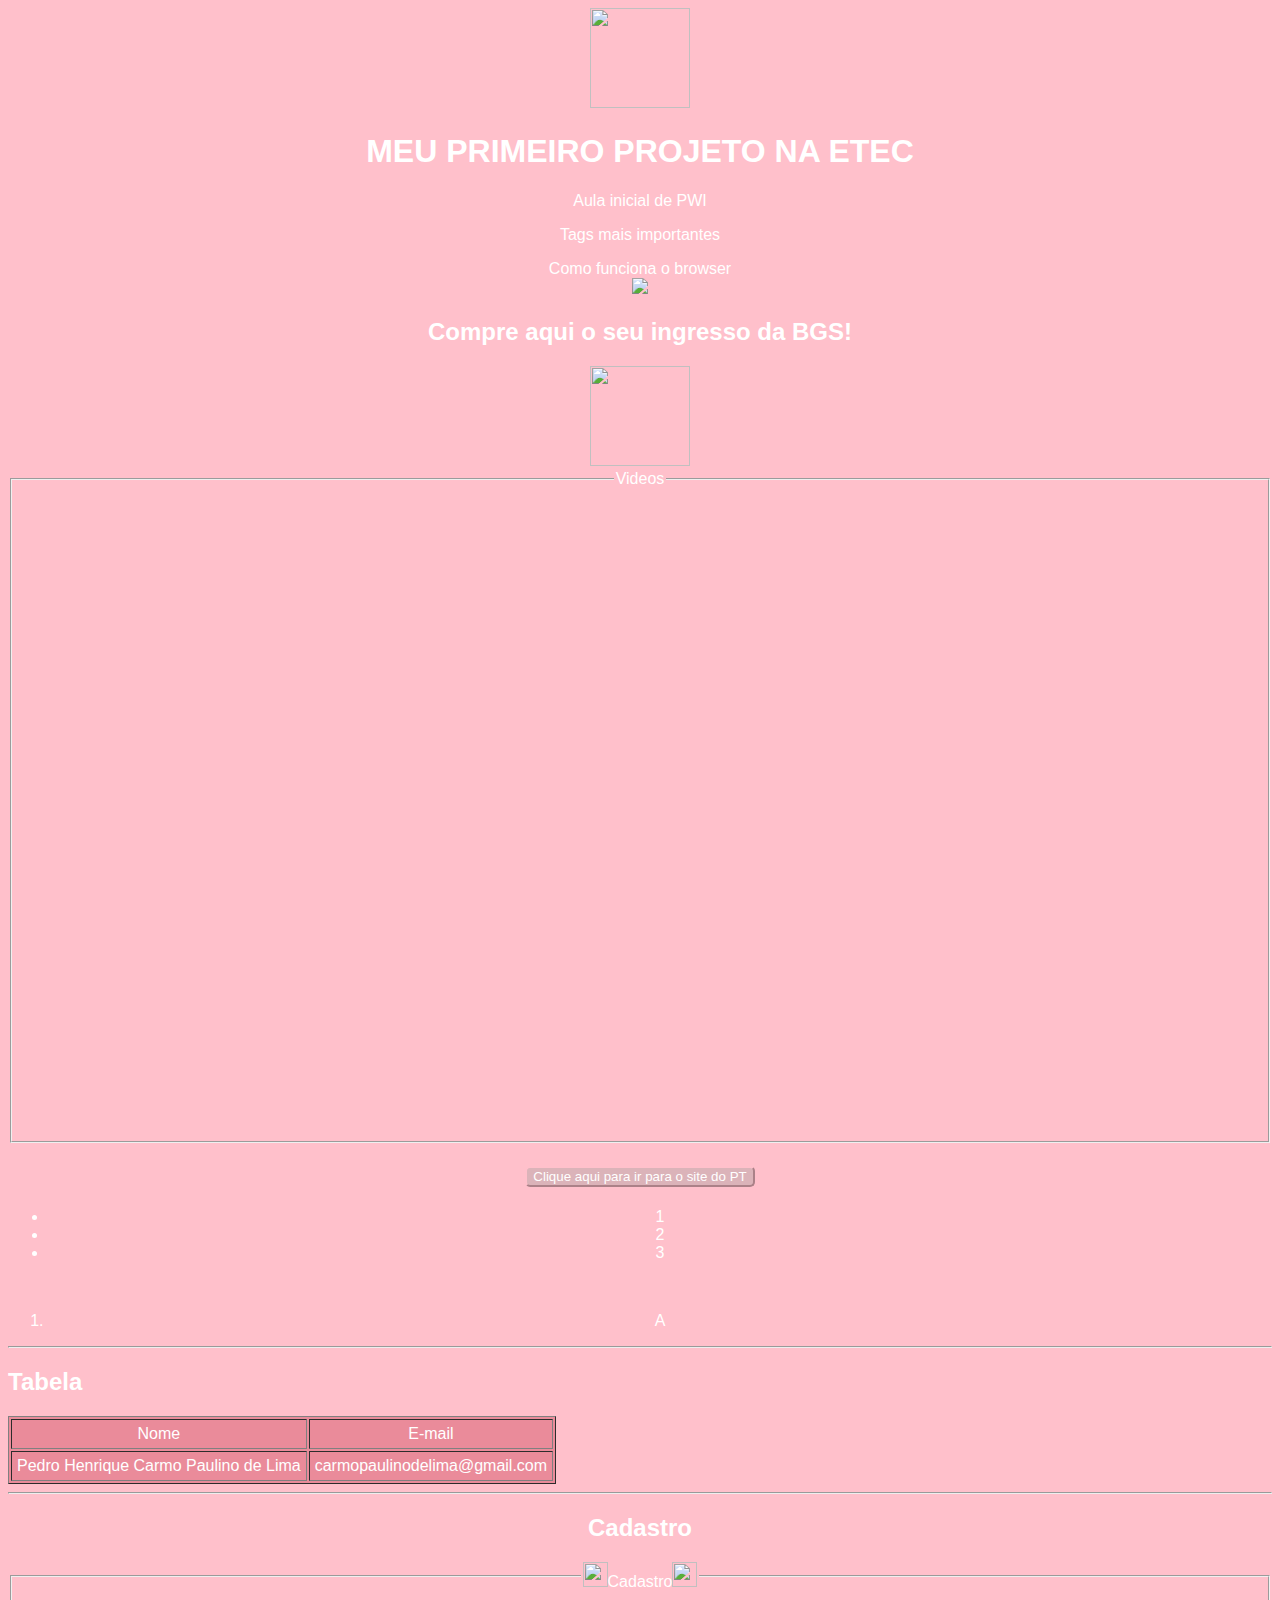
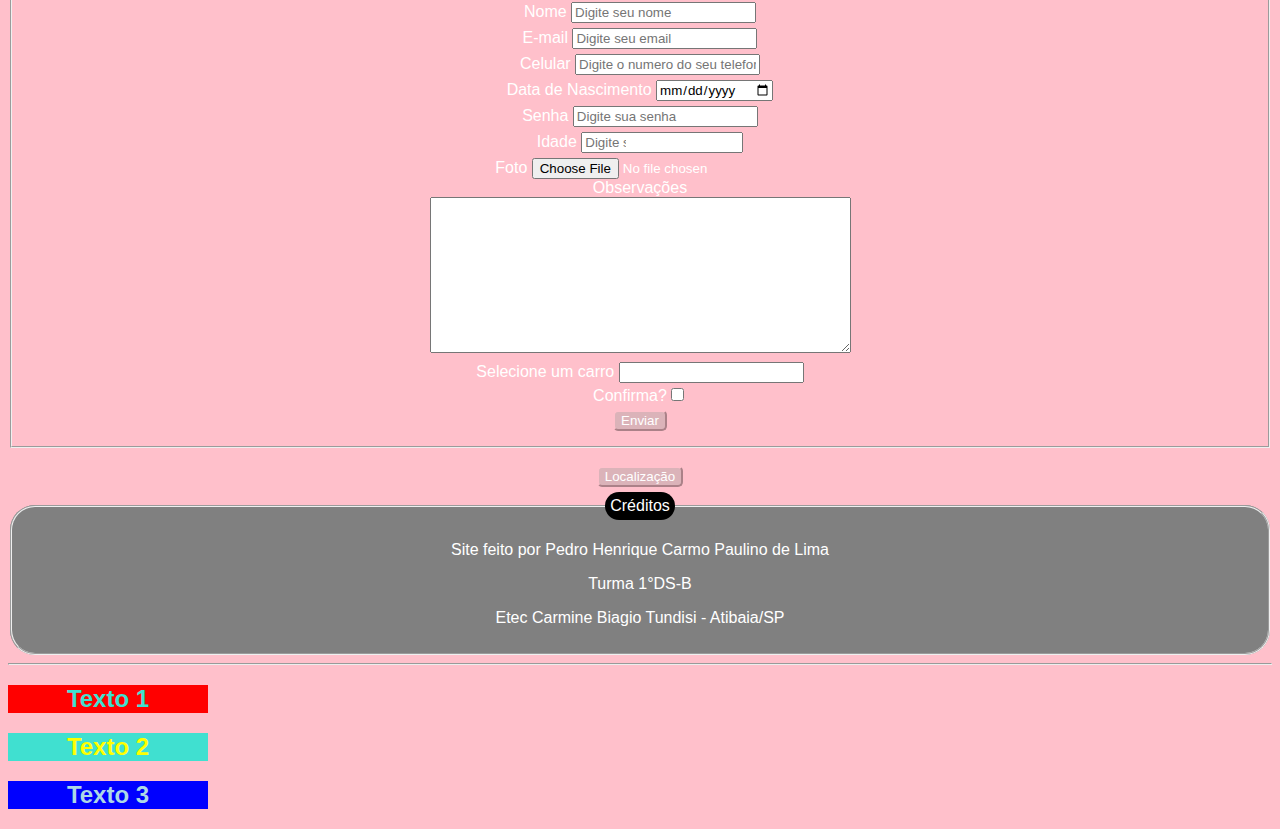
==== index.html @ b9ede4bf "Add files via upload" ====
<!DOCTYPE html>
<html>
<head>
    <title>Meu projeto</title>
    <meta charset="utf-8">
    <meta name="viewport" content="width=device-width, initial-scale=1.0">
    <link rel="stylesheet" href="style.css">
    <link rel="icon" href="./imagens/enio.jpg">

    <style>
      .text-2
      {
        color: yellow;
        background: turquoise;
        width: 200px;
      }
    </style>
</head>
<body>
  <img src="./imagens/coquette.png" class="coquette">
  <h1>MEU PRIMEIRO PROJETO NA ETEC</h1>
  <p>Aula inicial de PWI</p>
  <p>Tags mais importantes</p>
  <labeL>Como funciona o browser</labeL>
  <br>
  <img src="./imagens/enio.jpg">
  <a href="https://www.brasilgameshow.com.br/ingressos/" target="_blank"><h2>Compre aqui o seu ingresso da BGS!</h2></a>
  <a href="https://www.brasilgameshow.com.br/ingressos/" target="_blank"><img src="./imagens/bgs-logo.png" width="100px" height="100px"></a>
  <br>
  <fieldset>
    <legend>Videos</legend>
    <iframe width="560" height="315" src="https://www.youtube.com/embed/dQ__6IbDiPY?si=X5NVL94wnAlfETT-" title="YouTube video player" frameborder="0" allow="accelerometer; autoplay; clipboard-write; encrypted-media; gyroscope; picture-in-picture; web-share" allowfullscreen></iframe>
    <iframe width="560" height="315" src="https://www.youtube.com/embed/5QdDIedxBXg?si=ok0SDpT5Y-I0qH9Z" title="YouTube video player" frameborder="0" allow="accelerometer; autoplay; clipboard-write; encrypted-media; gyroscope; picture-in-picture; web-share" allowfullscreen></iframe>
    <iframe width="560" height="315" src="https://www.youtube.com/embed/4Ta_6fZEq_Y?si=l4Gy4aZZ6O4WcG8u" title="YouTube video player" frameborder="0" allow="accelerometer; autoplay; clipboard-write; encrypted-media; gyroscope; picture-in-picture; web-share" allowfullscreen></iframe>
    <iframe width="560" height="315" src="https://www.youtube.com/embed/nzO-vXdlijI?si=_mWsiqibjoKDoRzl" title="YouTube video player" frameborder="0" allow="accelerometer; autoplay; clipboard-write; encrypted-media; gyroscope; picture-in-picture; web-share" allowfullscreen></iframe>
  </fieldset>
  <br>
  <a href="https://pt.org.br/tag/site/"><input type="submit" value="Clique aqui para ir para o site do PT"></a>
  <br>
  <ul>
    <li>1</li>
    <li>2</li>
    <li>3</li>
  </ul>
  <br>
  <ol>
    <li>A</li>
  </ol>
  <hr>
  <h2 class="table">Tabela</h2>
  <table border="1">
    <tr>
      <td>Nome</td>
      <td>E-mail</td>
    </tr>
    <tr>
      <td>Pedro Henrique Carmo Paulino de Lima</td>
      <td>carmopaulinodelima@gmail.com</td>
    </tr>
  </table>
  <hr>
  <h2>Cadastro</h2>
  <form action="/" method="post">
    <fieldset>
      <legend><img src="./imagens/coquette.png" class="coquette_legend">Cadastro<img src="./imagens/coquette.png" class="coquette_legend"></legend>
      Nome <input type="text" placeholder="Digite seu nome" required>
      <br>
      E-mail <input type="email" placeholder="Digite seu email" required>
      <br>
      Celular <input type="tel" placeholder="Digite o numero do seu telefone" required>
      <br>
      Data de Nascimento <input type="date" placeholder="Digite sua data de nascimento" required>
      <br>
      Senha <input type="password" placeholder="Digite sua senha" required>
      <br>
      <label>Idade</label>
      <input type=number min="1" max="100" placeholder="Digite sua idade" required class="age"><br>
      <label>Foto</label>
      <input type="file">
      <br>
      <label>Observações</label>
      <br>
      <textarea rows="10" cols="50"></textarea>
      <br>
      <label>Selecione um carro</label>
      <input list="carList">
      <datalist id="carList">
        <option>
          Ford Mustang 2024
        </option>
        <option>
          Jeep Compass 2023
        </option>
        <option>
          Ford Fusion 2023
        </option>
        <option>
          JAC T6 2017
        </option>
        <option>
          Lamborghini Urus 2024
        </option>
        <option>
          Fiat Fastaback 2024
        </option>
      </datalist>
      <br>
      <label>Confirma?</label><input type="checkbox" required>
      <br>
      <input type="submit" value="Enviar">
    </fieldset>
  </form>
  <br>
  <a href="./main.html" target="_blank">
    <button>Localização</button>
  </a>
  <br>
  <fieldset class="credits">
    <legend class="credits-legend">Créditos</legend>
    <p>Site feito por Pedro Henrique Carmo Paulino de Lima</p>
    <p>Turma 1°DS-B</p>
    <p>Etec Carmine Biagio Tundisi - Atibaia/SP</p>
  </fieldset>
  <hr>
  <h2 style="fontFamily: Times New Roman;color: turquoise;background: red;width: 200px">Texto 1</h2>
  <h2 class="text-2">Texto 2</h2>
  <h2 class="text-3">Texto 3</h2>
</body>
</html>
---- style.css ----
* {font-family: Arial, Helvetica, sans-serif;}

body
{
  background-color: pink;
  color: white;
  text-align: center;
}

a
{
  color: white;
  text-decoration: none;
}

a:hover
{
  text-decoration: underline;
}

table
{
  text-align: center;
  background: white;
  color: black;
}

input
{
  margin-top: 5px;
  
}

input[type=submit],
button
{
  background-color: #dbb3b9;
  color:white;
  border-radius: 5px;
  border-color: pink;
  margin-bottom: 5px;
}

.table
{
  text-align: left;
}

table
{
  background-color: #ea8b9a;
  color: white;
}

td
{
  padding: 5px;
}

.coquette
{
  width: 100px;
  height: 100px;
}

.coquette_legend
{
  width: 25px;
  height: 25px;
}

.age
{
  padding-right: 100px;
}

textarea
{
  text-align: left;
}

.credits
{
  background-color: gray;
  border-radius: 25px;
}

.credits-legend
{
  background-color:black;
  border-radius: 25px;
  padding: 5px;
}

.text-3
{
  color: lightblue;
  background: blue;
  width: 200px;
}
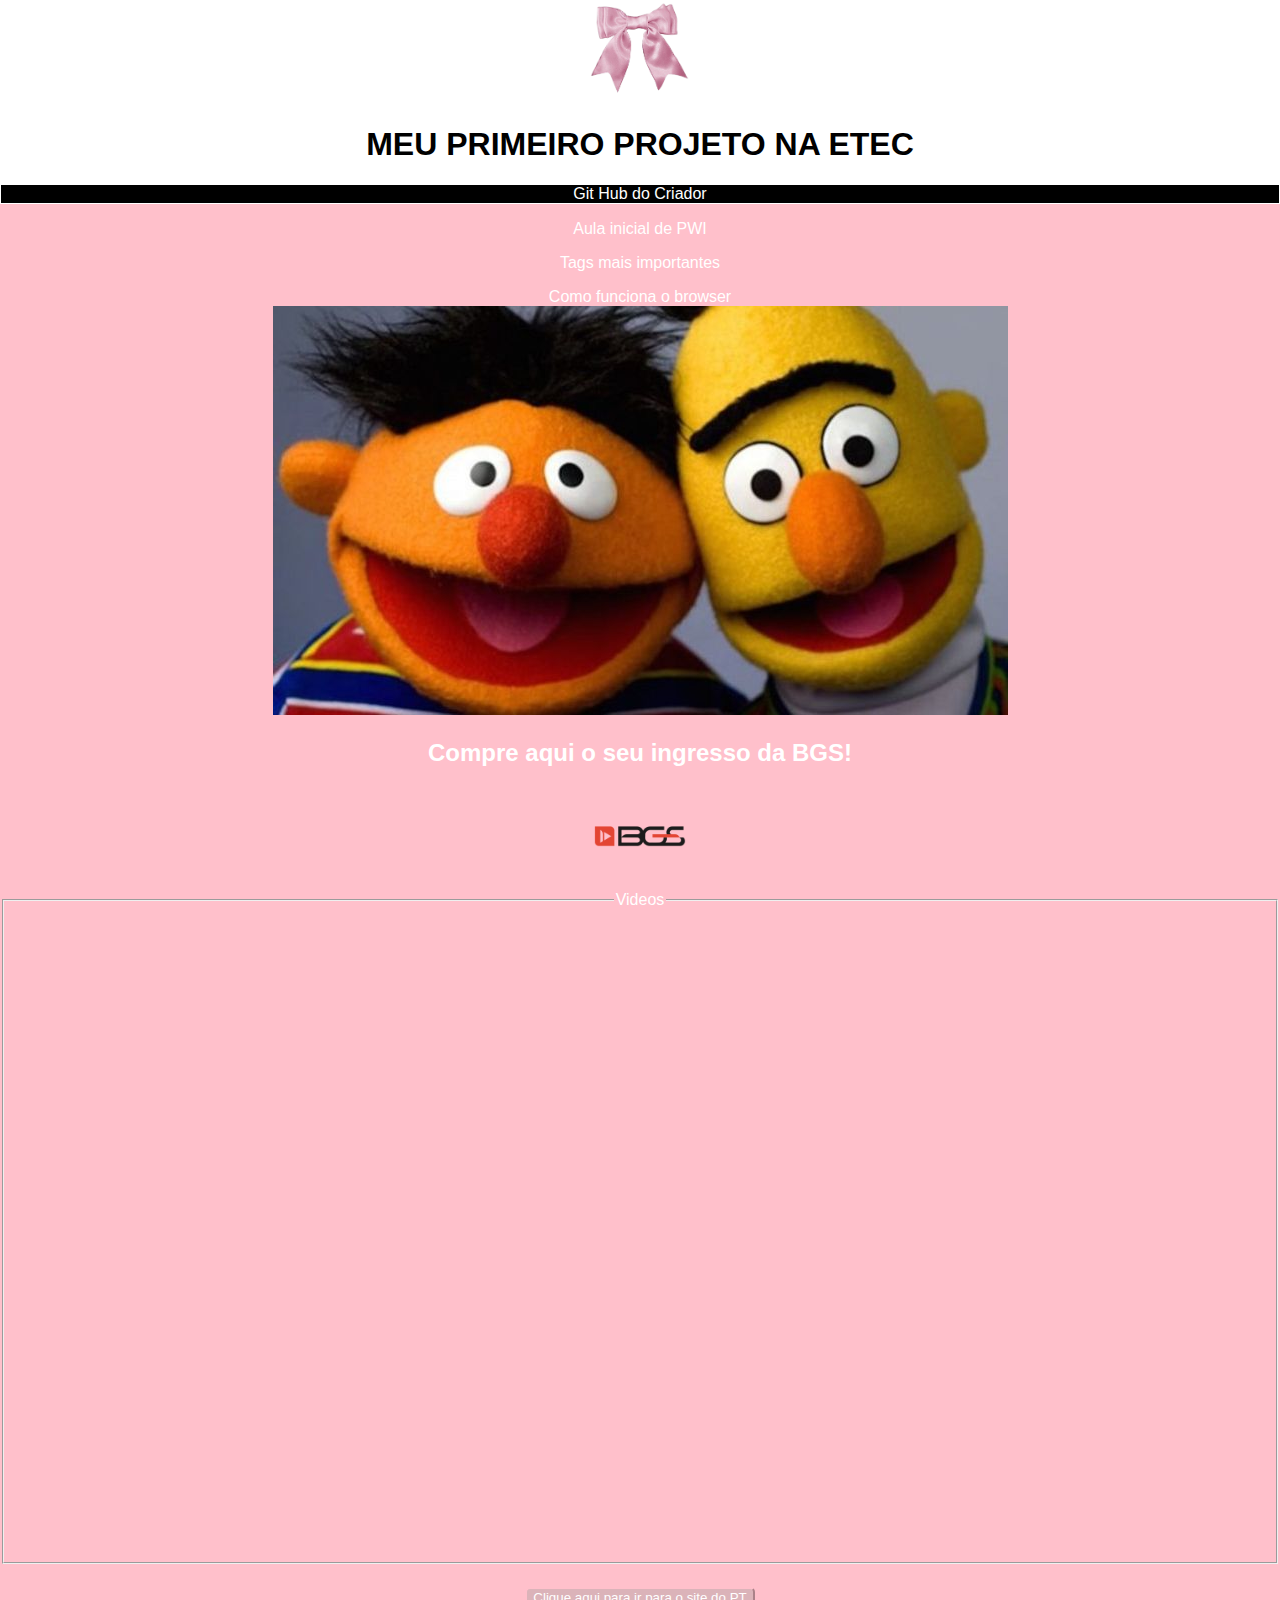
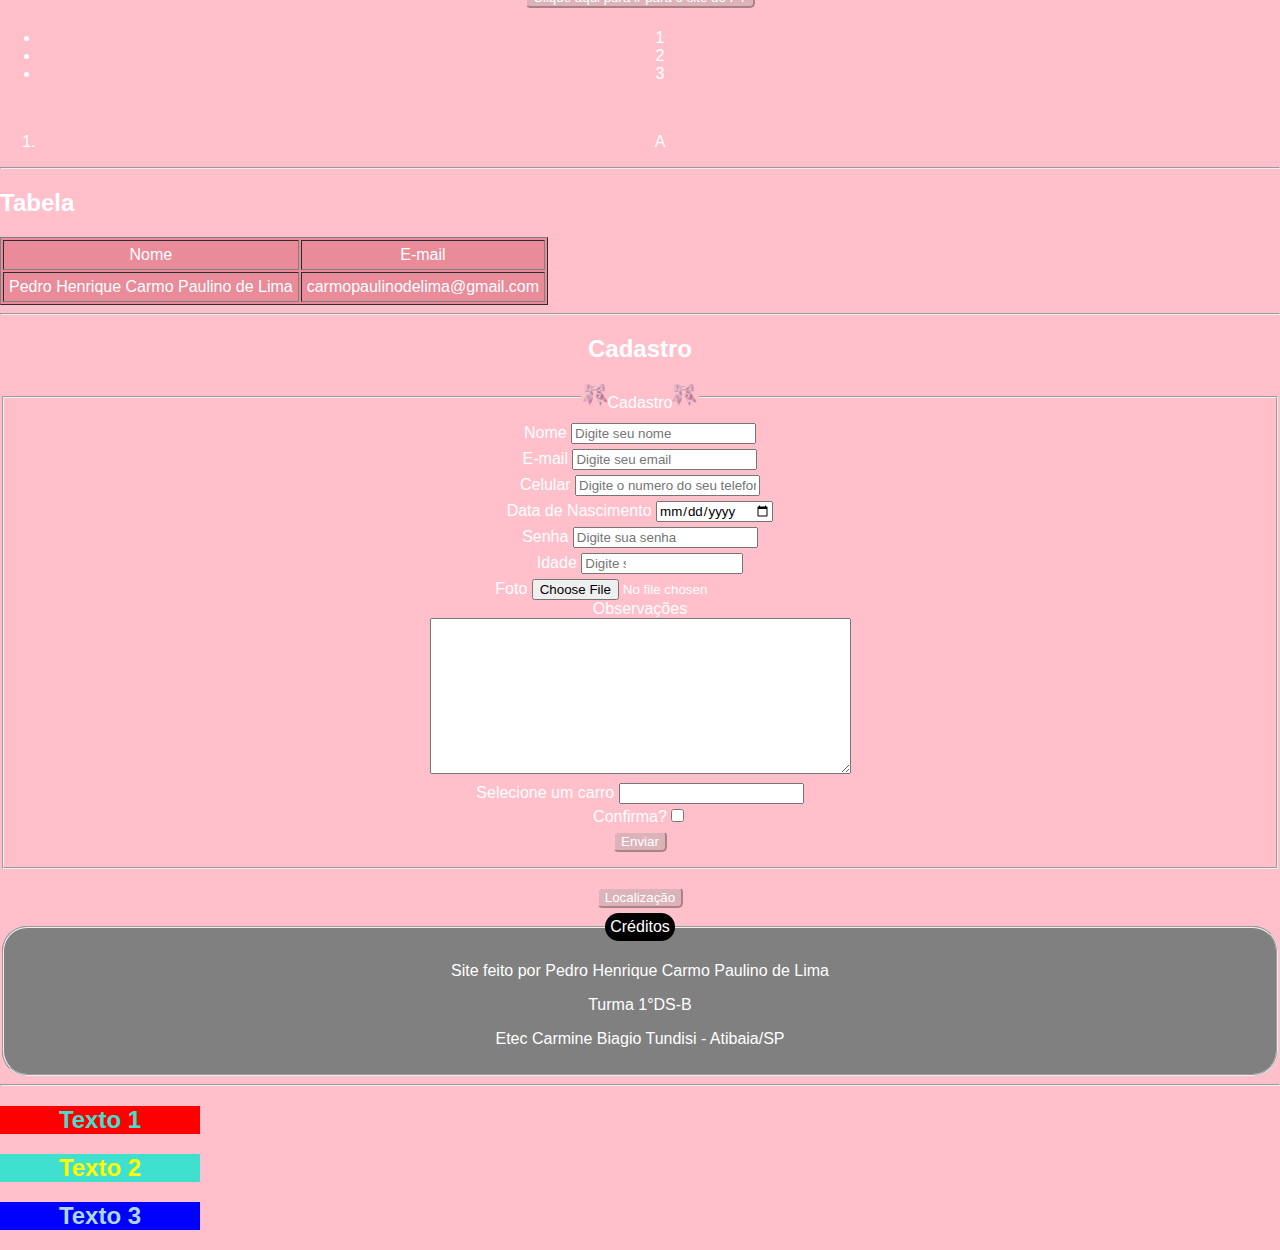
==== commit 35d6dfe9: "Update index.html" ====
--- a/index.html
+++ b/index.html
@@ -14,11 +14,30 @@
         background: turquoise;
         width: 200px;
       }
+
+        body{margin: 0px;padding: 0px;}
+
+        header
+        {
+            background-color: white;
+            padding: 1px;
+        }
+
+        header nav
+        {
+            background-color: black;
+            color: white;
+        }
     </style>
 </head>
 <body>
-  <img src="./imagens/coquette.png" class="coquette">
-  <h1>MEU PRIMEIRO PROJETO NA ETEC</h1>
+  <header style="color: black;">
+      <img src="./imagens/coquette.png" class="coquette">
+      <h1>MEU PRIMEIRO PROJETO NA ETEC</h1>
+      <nav>
+          <a href="https://github.com/pedro-paulino-de-lima/">Git Hub do Criador</a>
+      </nav>
+  </header>
   <p>Aula inicial de PWI</p>
   <p>Tags mais importantes</p>
   <labeL>Como funciona o browser</labeL>
@@ -126,4 +145,4 @@
   <h2 class="text-2">Texto 2</h2>
   <h2 class="text-3">Texto 3</h2>
 </body>
-</html>+</html>
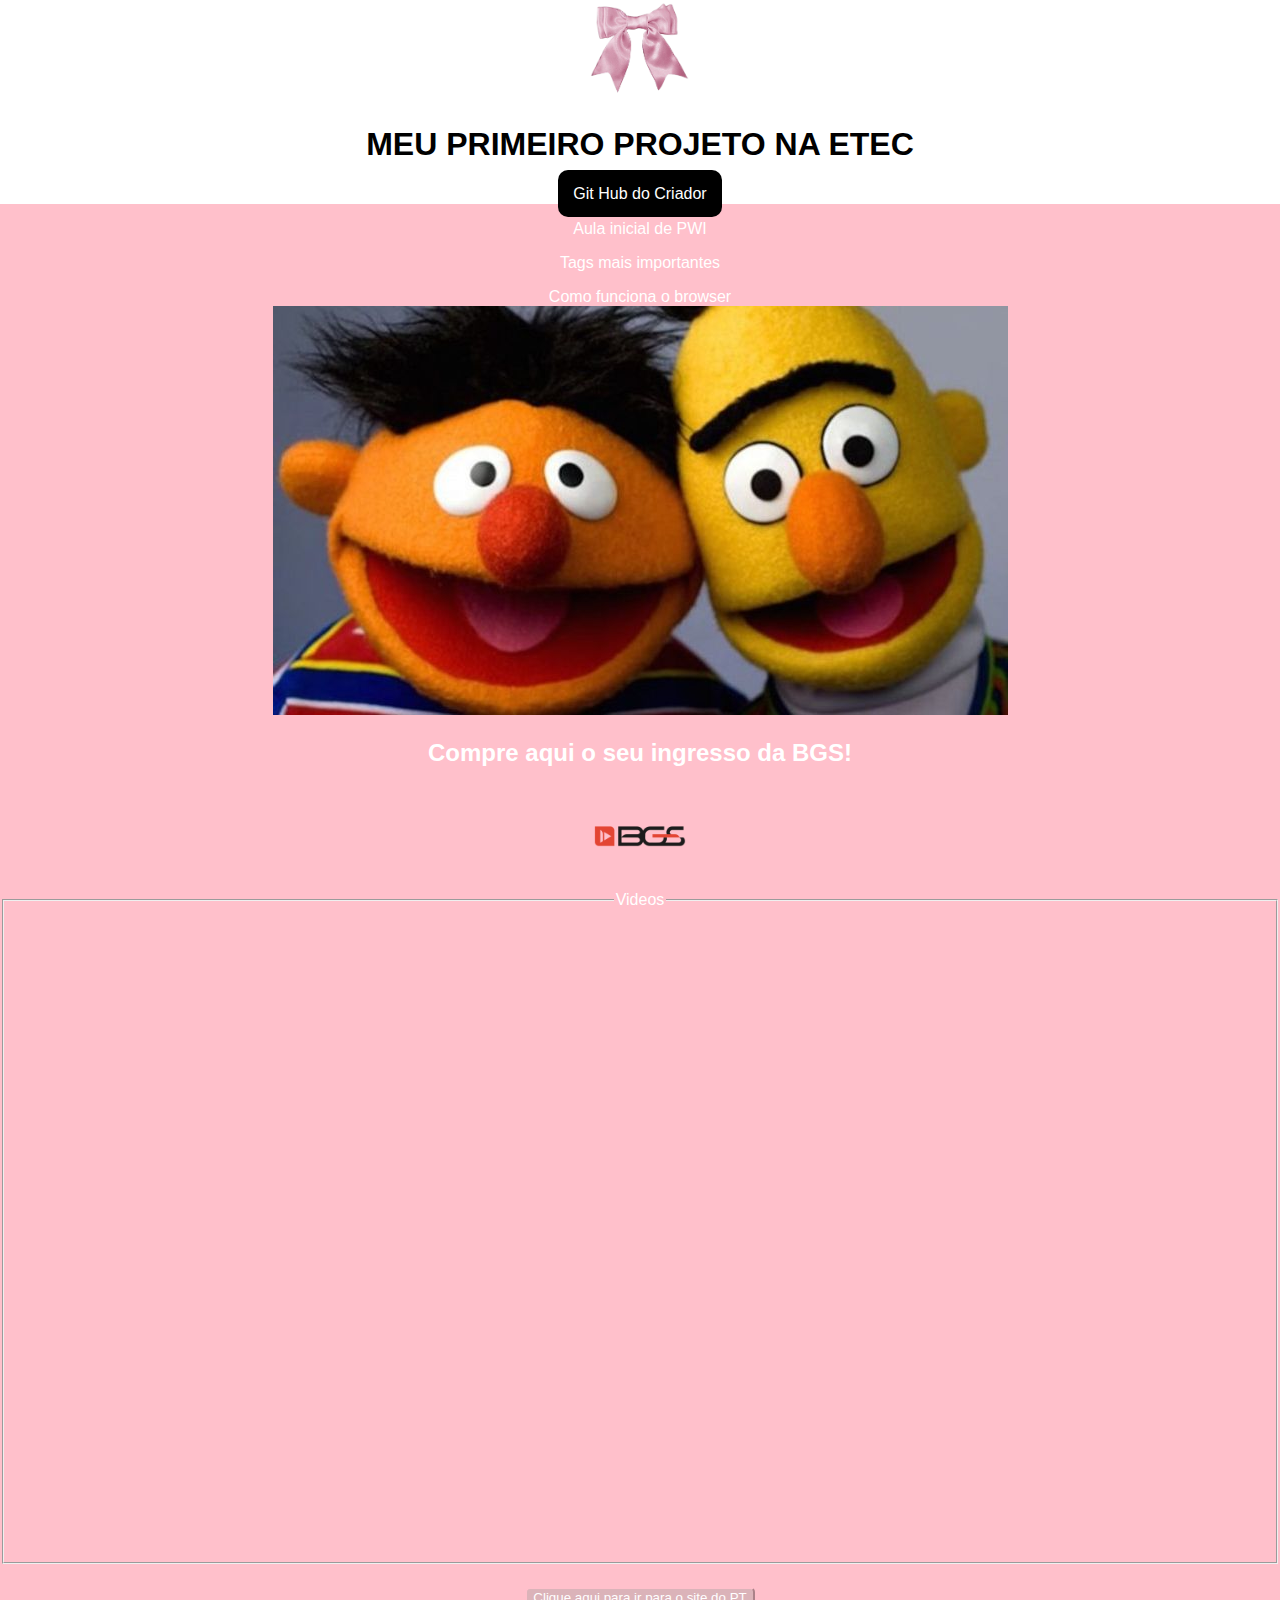
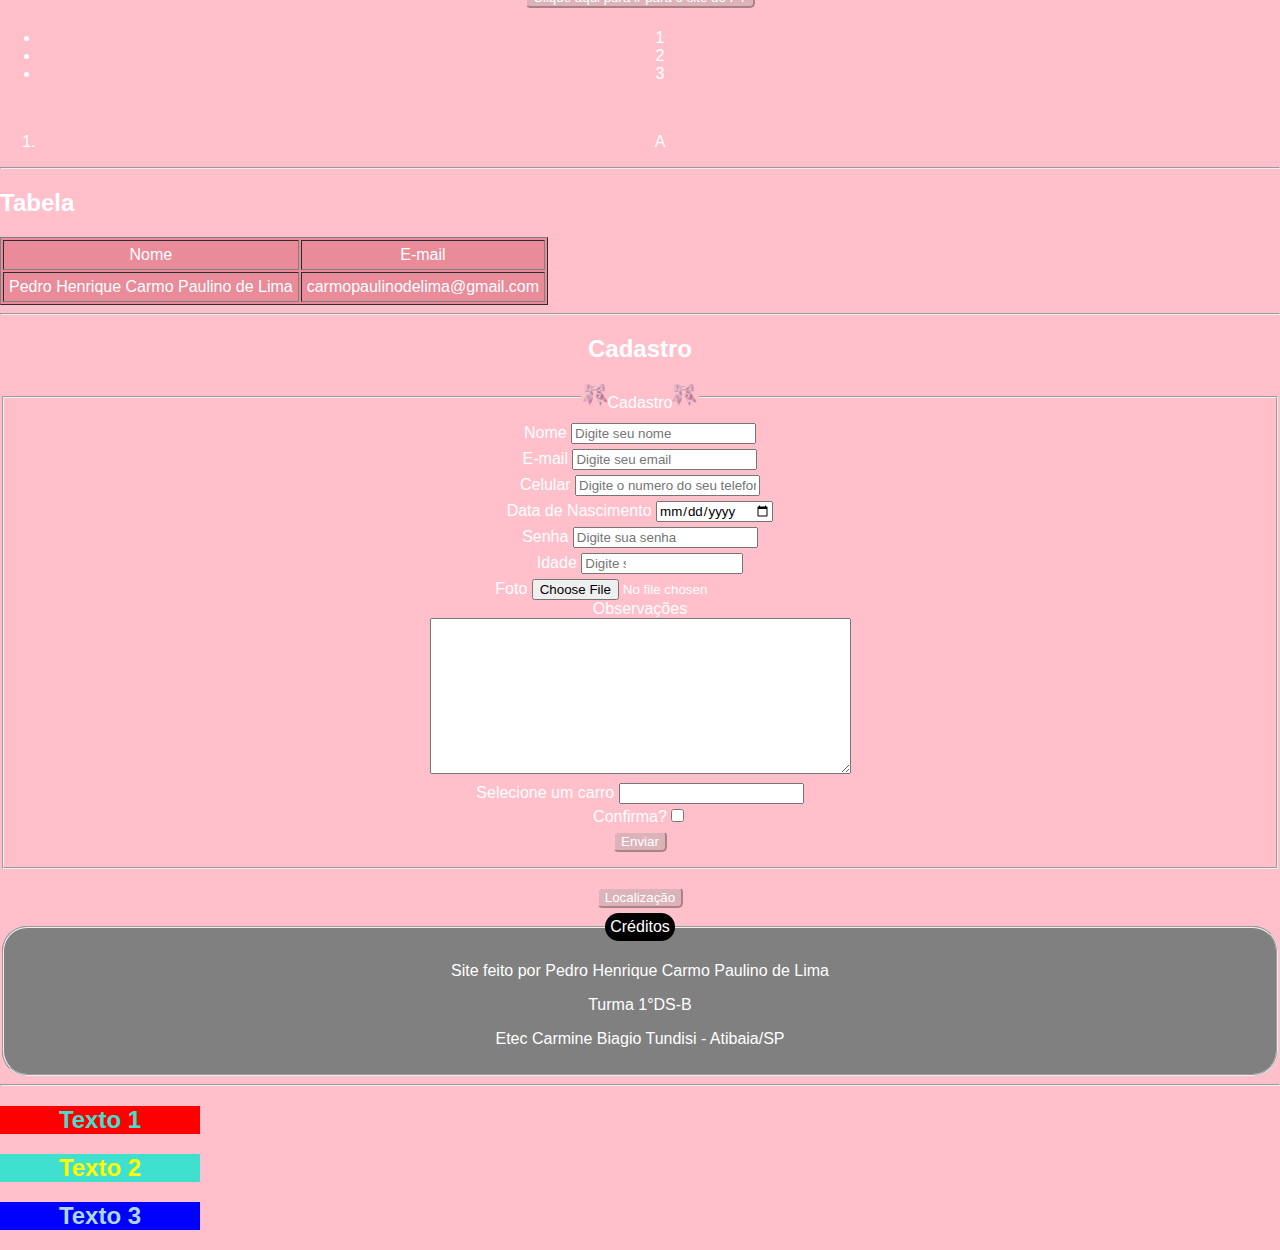
==== commit 2bc865b6: "Update index.html" ====
--- a/index.html
+++ b/index.html
@@ -23,10 +23,13 @@
             padding: 1px;
         }
 
-        header nav
+        header nav a
         {
             background-color: black;
             color: white;
+            width: 5%px;
+            padding: 15px;
+            border-radius: 10px;
         }
     </style>
 </head>
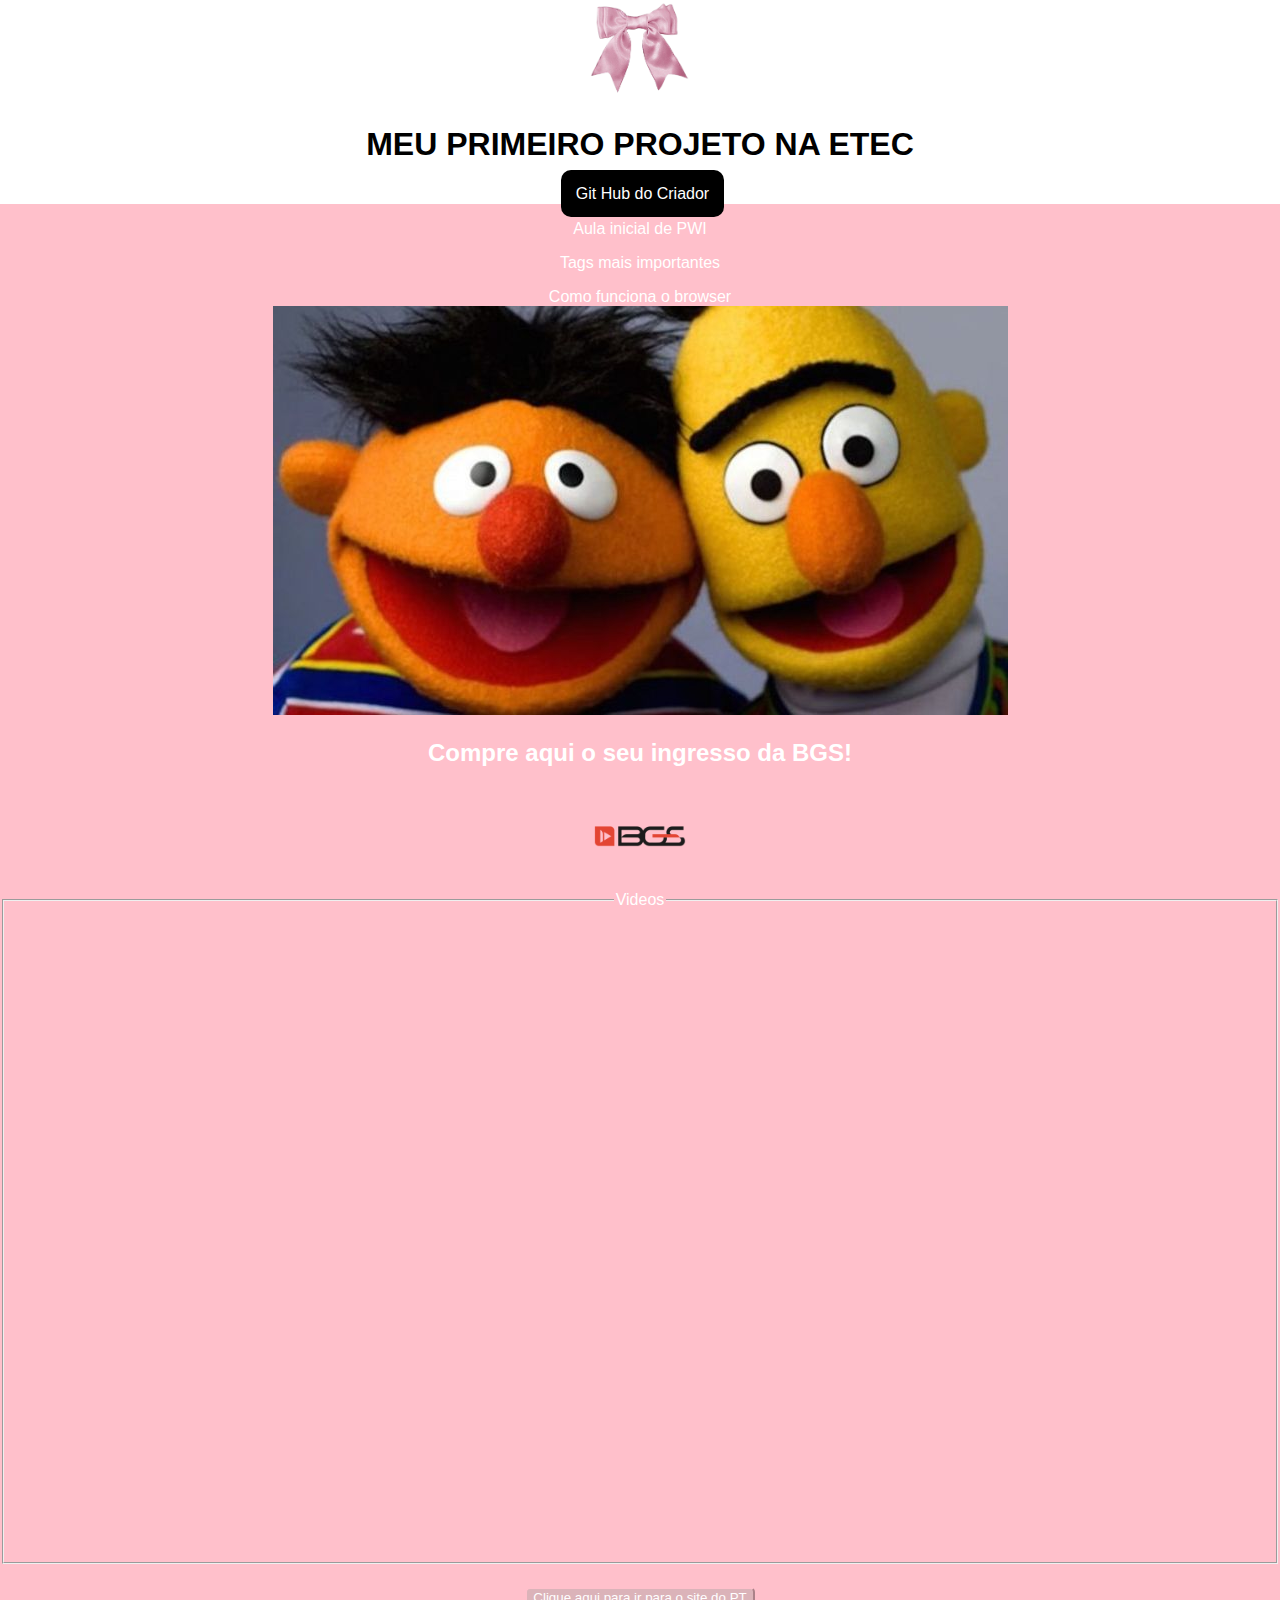
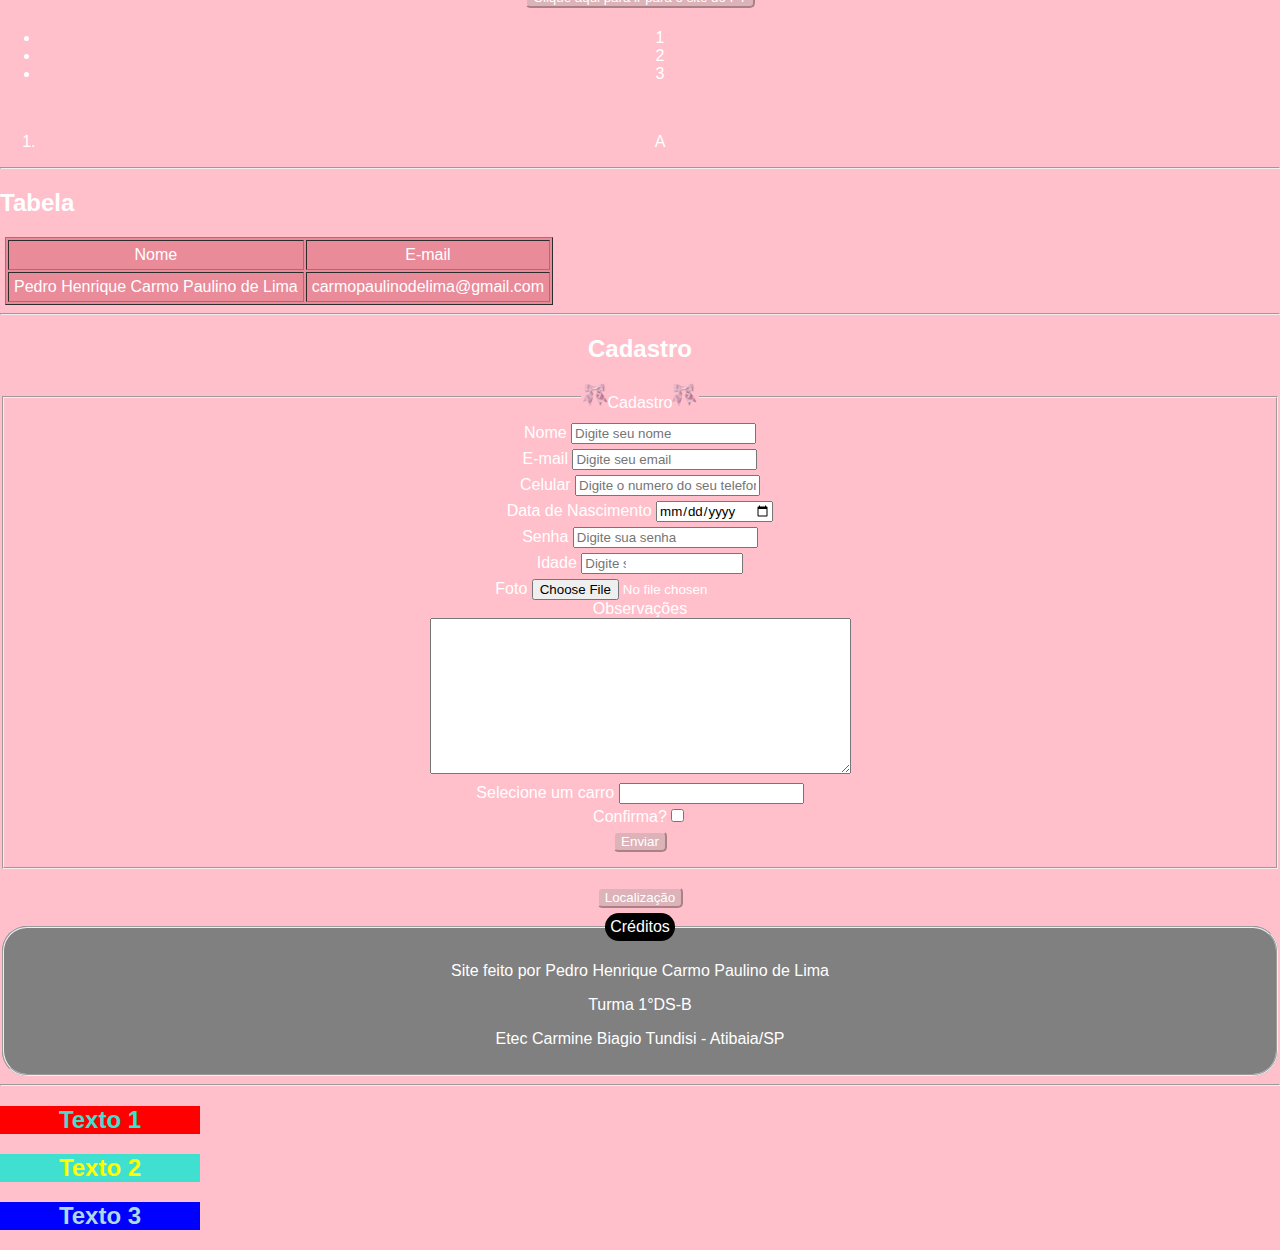
==== commit 3d27d21b: "Update index.html" ====
--- a/index.html
+++ b/index.html
@@ -23,6 +23,7 @@
             padding: 1px;
         }
 
+        
         header nav a
         {
             background-color: black;
@@ -30,6 +31,22 @@
             width: 5%px;
             padding: 15px;
             border-radius: 10px;
+            margin-left: 5px;
+        }
+
+        header nav a:hover
+        {
+            cursor:pointer;
+        }
+
+        table
+        {
+            margin-left: 5px;
+        }
+
+        iframe
+        {
+            border-radius: 5px;
         }
     </style>
 </head>
@@ -38,7 +55,7 @@
       <img src="./imagens/coquette.png" class="coquette">
       <h1>MEU PRIMEIRO PROJETO NA ETEC</h1>
       <nav>
-          <a href="https://github.com/pedro-paulino-de-lima/">Git Hub do Criador</a>
+          <a href="https://github.com/pedro-paulino-de-lima/" target="_blank">Git Hub do Criador</a>
       </nav>
   </header>
   <p>Aula inicial de PWI</p>
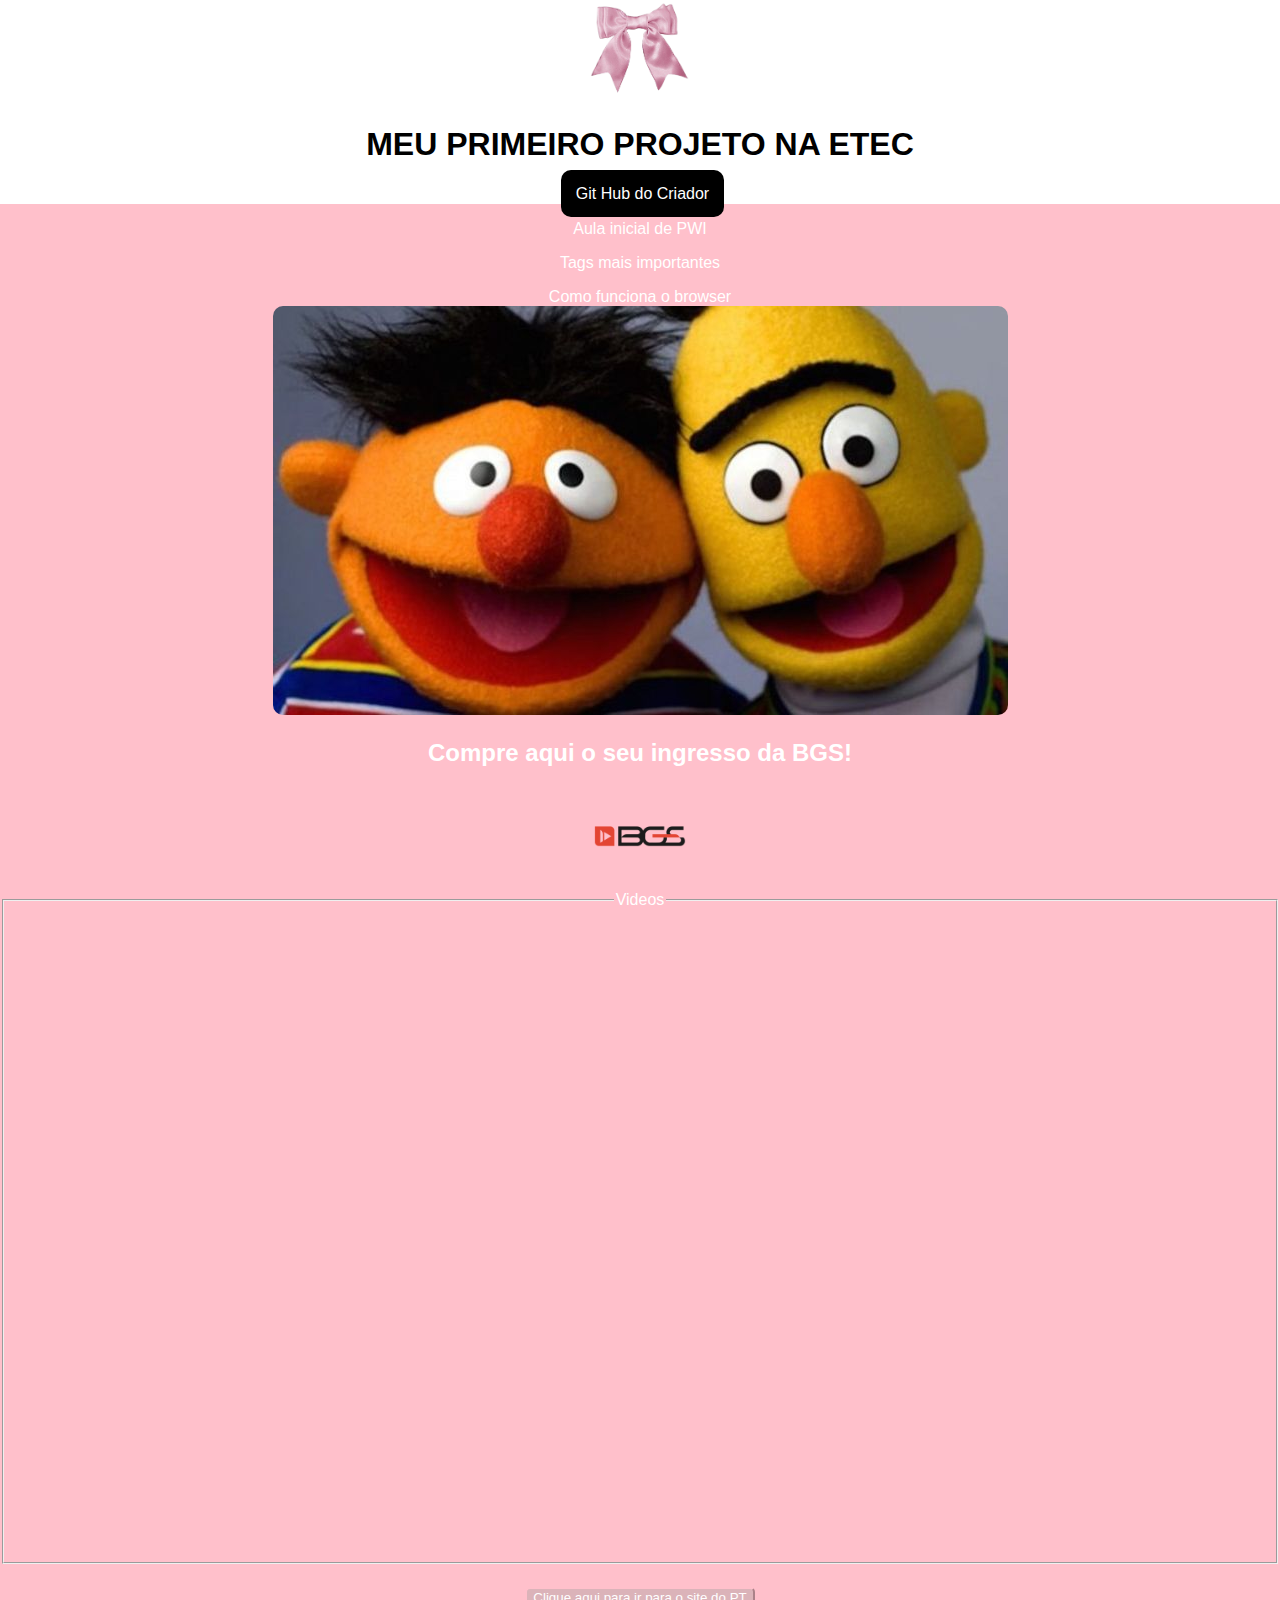
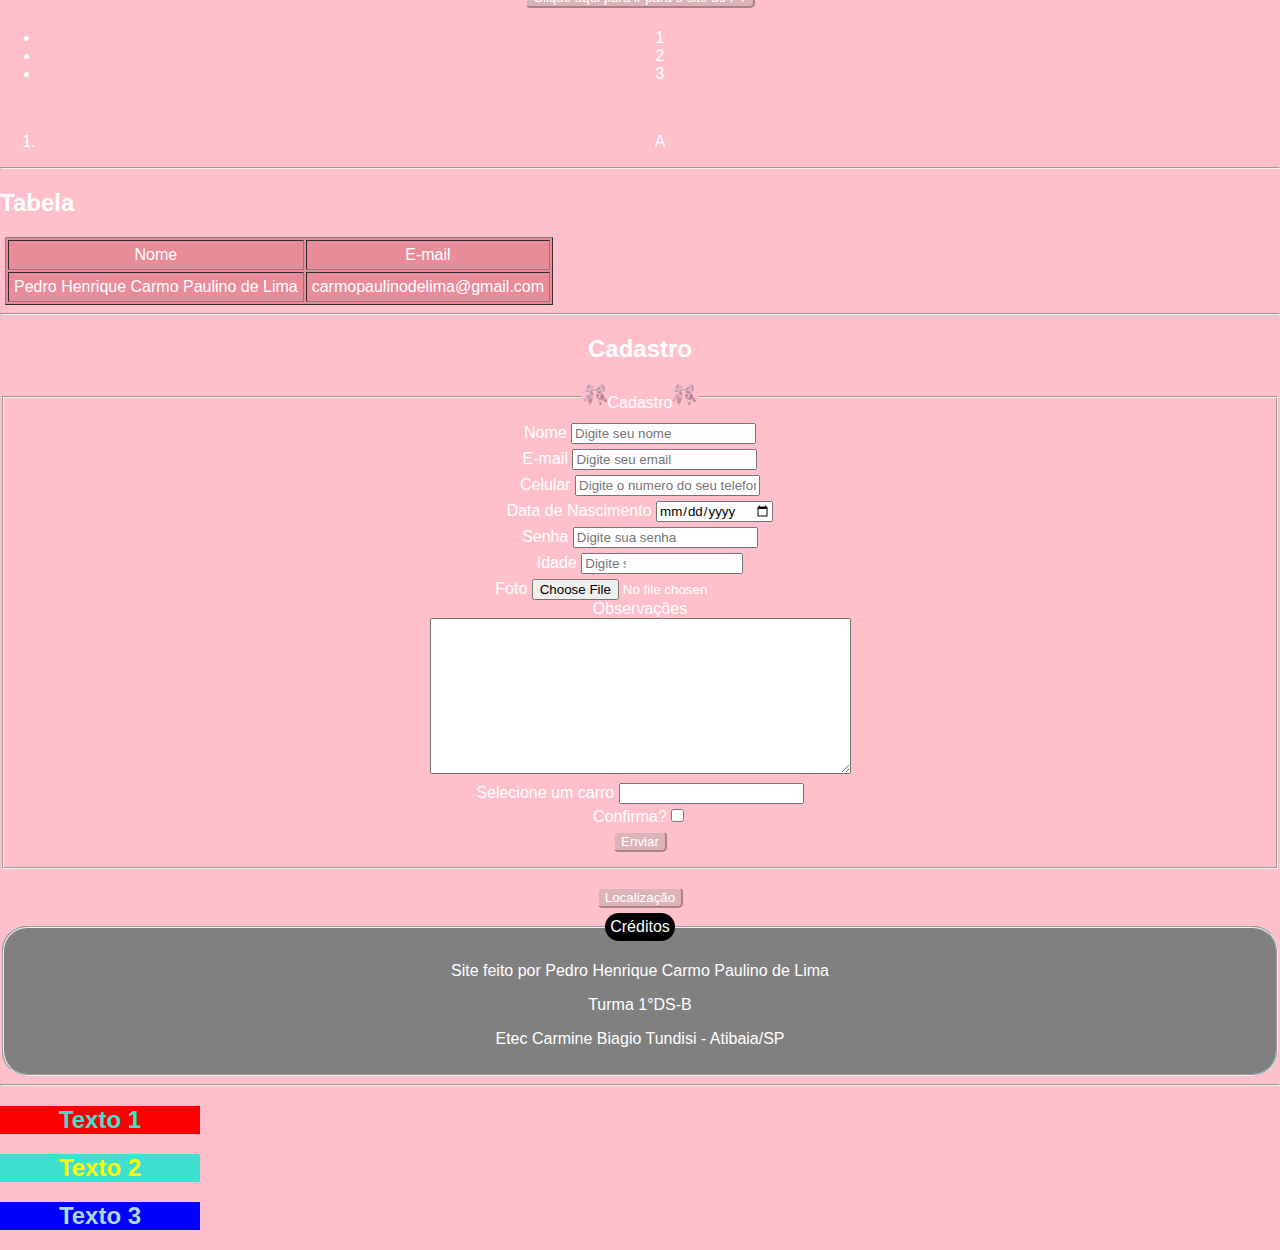
==== commit 12aec1e1: "Update index.html" ====
--- a/index.html
+++ b/index.html
@@ -46,7 +46,12 @@
 
         iframe
         {
-            border-radius: 5px;
+            border-radius: 20px;
+        }
+
+        img
+        {
+            border-radius: 10px;
         }
     </style>
 </head>
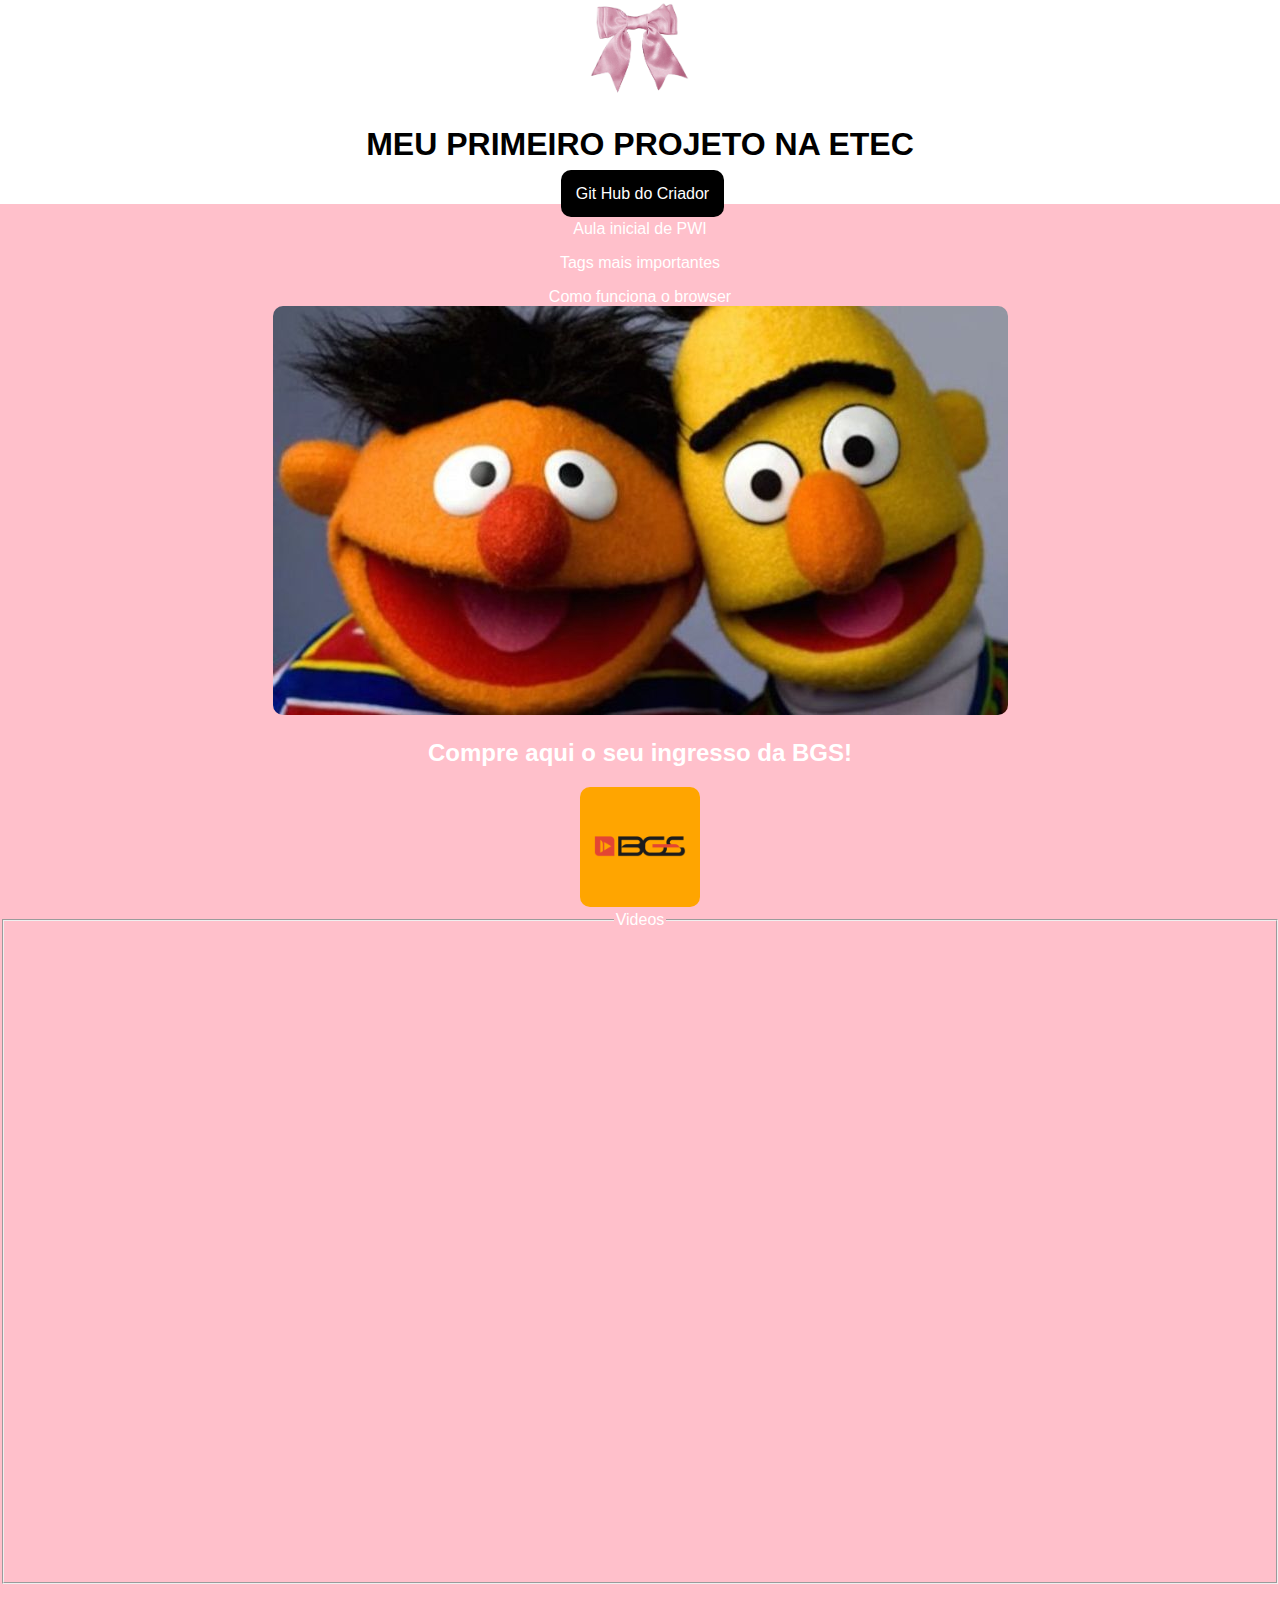
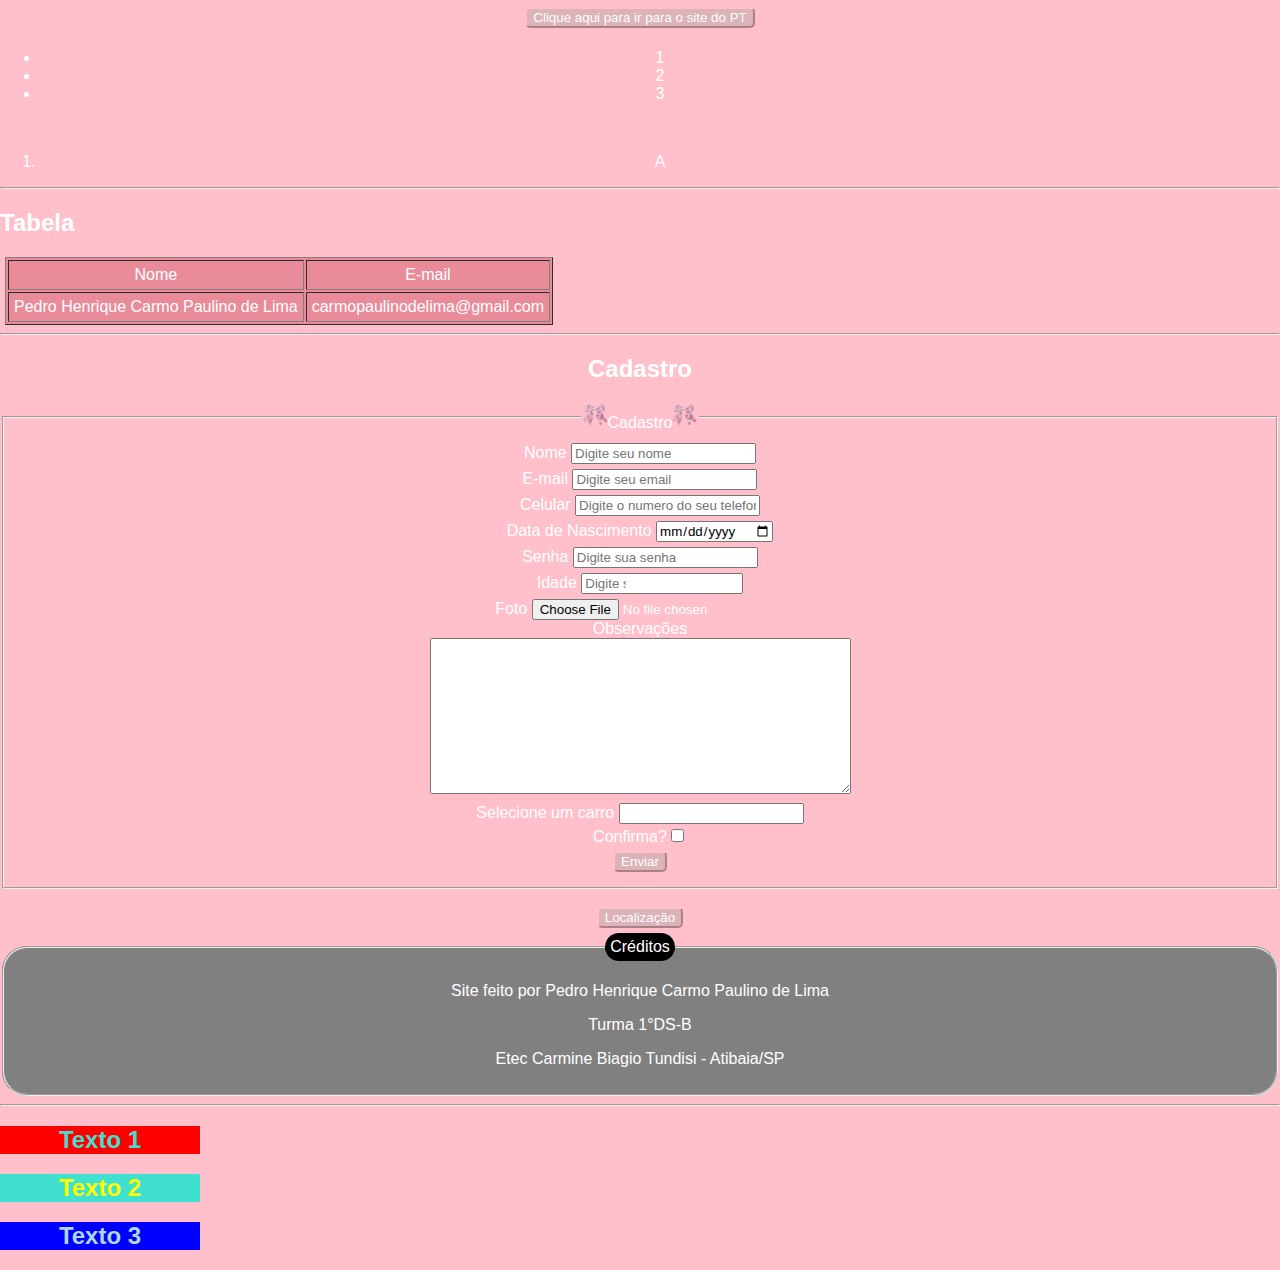
==== commit 530d4aed: "Update index.html" ====
--- a/index.html
+++ b/index.html
@@ -53,6 +53,12 @@
         {
             border-radius: 10px;
         }
+
+        .bgs
+        {
+            background-color: orange;
+            padding: 10px;
+        }
     </style>
 </head>
 <body>
@@ -69,7 +75,7 @@
   <br>
   <img src="./imagens/enio.jpg">
   <a href="https://www.brasilgameshow.com.br/ingressos/" target="_blank"><h2>Compre aqui o seu ingresso da BGS!</h2></a>
-  <a href="https://www.brasilgameshow.com.br/ingressos/" target="_blank"><img src="./imagens/bgs-logo.png" width="100px" height="100px"></a>
+  <a href="https://www.brasilgameshow.com.br/ingressos/" target="_blank"><img src="./imagens/bgs-logo.png" width="100px" height="100px" class="bgs"></a>
   <br>
   <fieldset>
     <legend>Videos</legend>
